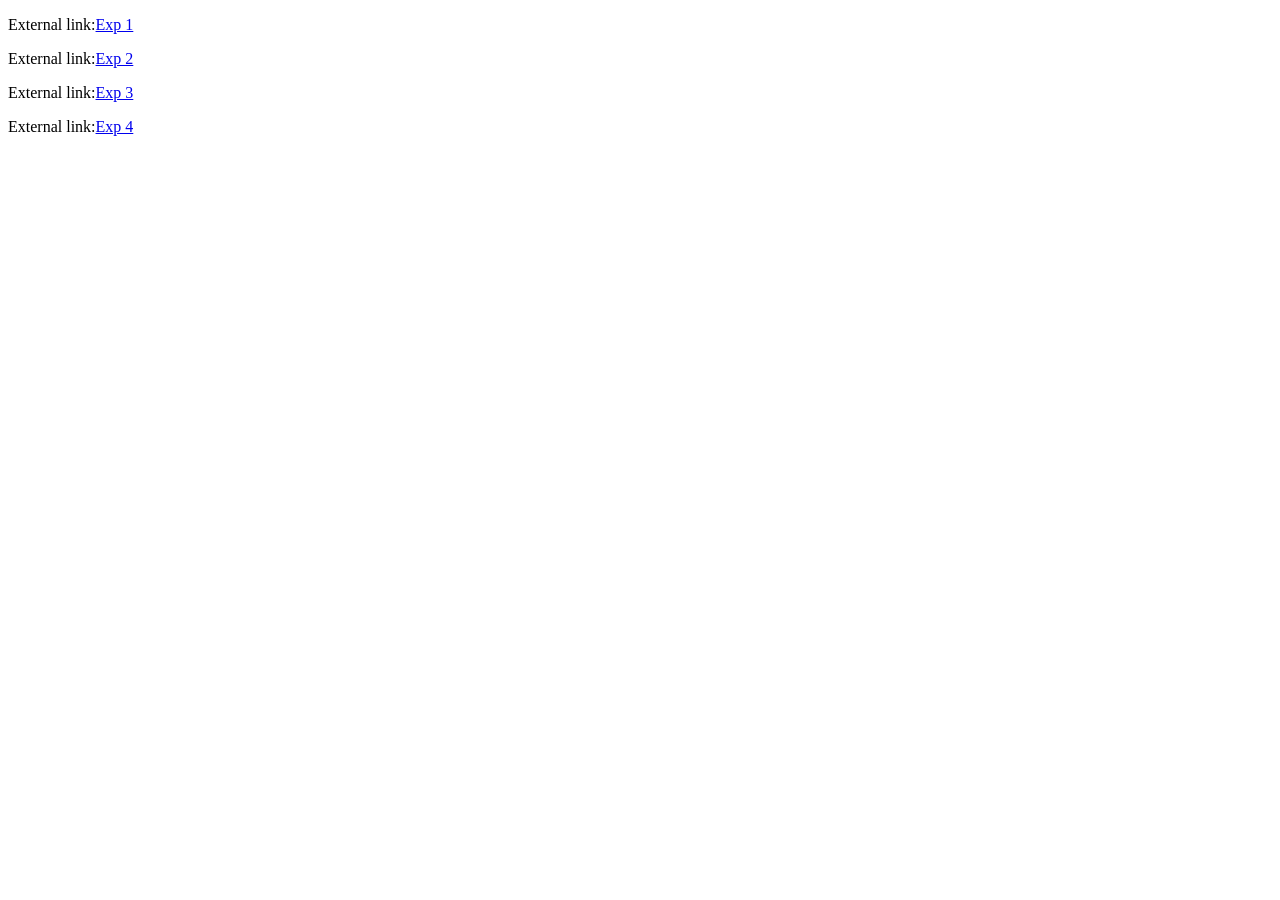
==== index.html @ 46e13186 "Add files via upload" ====
<!DOCTYPE html>
<!--
To change this license header, choose License Headers in Project Properties.
To change this template file, choose Tools | Templates
and open the template in the editor.
-->
<html>
    <head>
        <title>TODO supply a title</title>
        <meta charset="UTF-8">
        <meta name="viewport" content="width=device-width, initial-scale=1.0">
    </head>
    <body>
        <p>External link:<a href="ex1/public_html/vinayweb1.html">Exp 1</a></p>
        <p>External link:<a href="ex22/ex22/public_html/vinayweb2.html">Exp 2</a></p>
        <p>External link:<a href="ex33/ex33/public_html/vinayweb3.html">Exp 3</a></p>
        <p>External link:<a href="exp44/public_html/vinayweb4.html">Exp 4</a></p>
    </body>
</html>
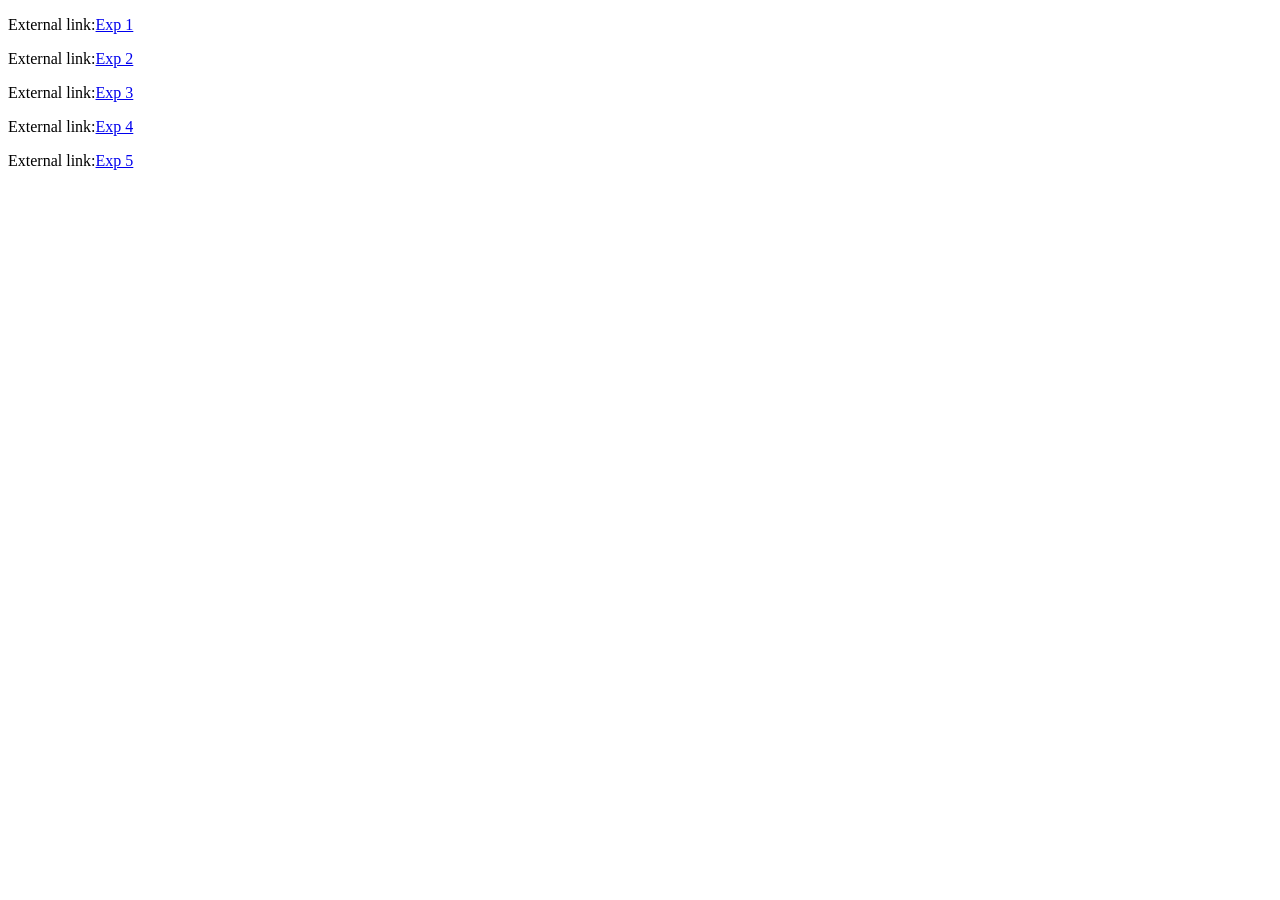
==== commit 70c1ae71: "Update index.html" ====
--- a/index.html
+++ b/index.html
@@ -11,9 +11,10 @@
         <meta name="viewport" content="width=device-width, initial-scale=1.0">
     </head>
     <body>
-        <p>External link:<a href="ex1/public_html/vinayweb1.html">Exp 1</a></p>
-        <p>External link:<a href="ex22/ex22/public_html/vinayweb2.html">Exp 2</a></p>
-        <p>External link:<a href="ex33/ex33/public_html/vinayweb3.html">Exp 3</a></p>
-        <p>External link:<a href="exp44/public_html/vinayweb4.html">Exp 4</a></p>
+        <p>External link:<a href="vinayweb1.html">Exp 1</a></p>
+        <p>External link:<a href="vinayweb2.html">Exp 2</a></p>
+        <p>External link:<a href="vinayweb3.html">Exp 3</a></p>
+        <p>External link:<a href="vinayweb4.html">Exp 4</a></p>
+        <p>External link:<a href="bmi.html">Exp 5</a></p>
     </body>
 </html>
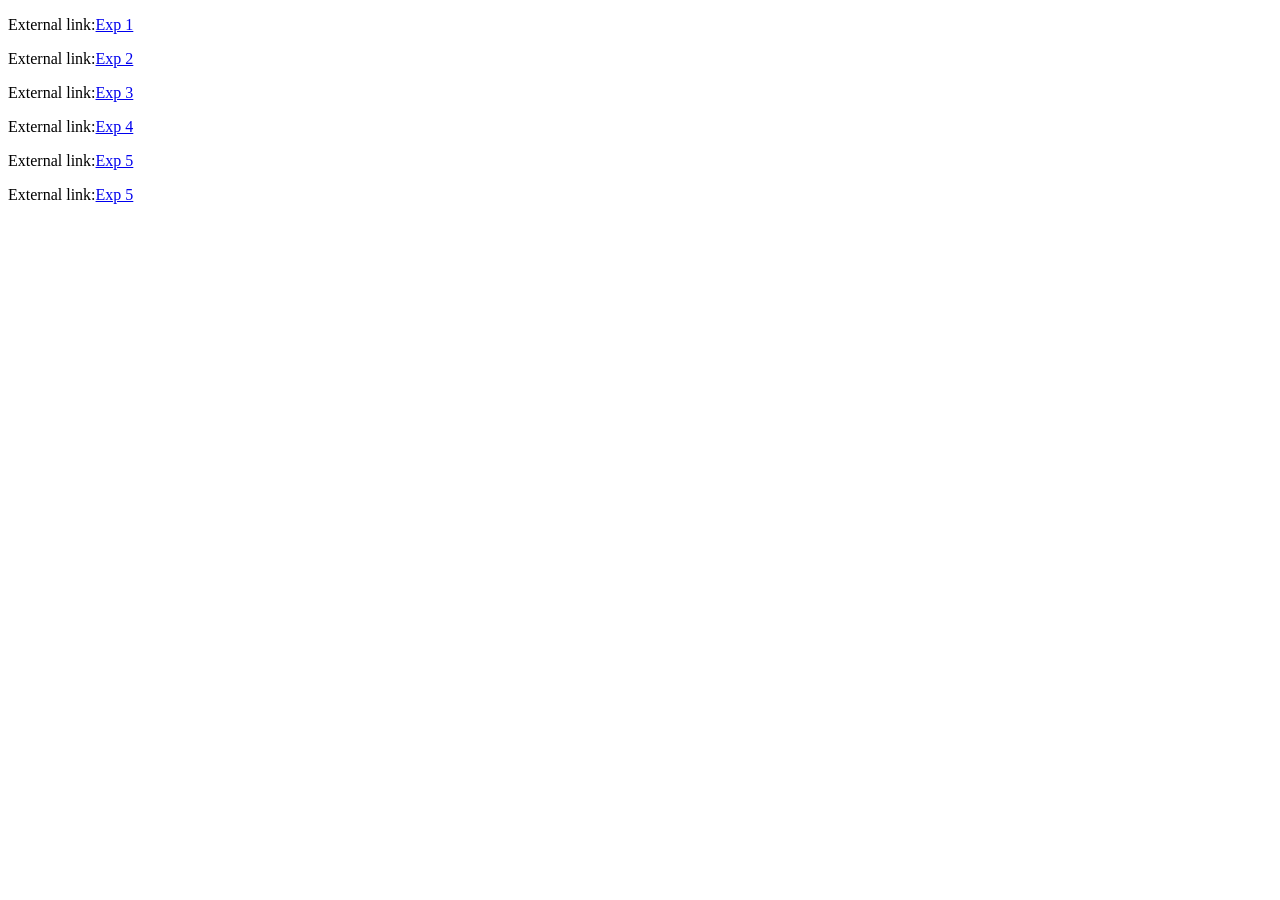
==== commit cbeec66d: "Update index.html" ====
--- a/index.html
+++ b/index.html
@@ -16,5 +16,6 @@
         <p>External link:<a href="vinayweb3.html">Exp 3</a></p>
         <p>External link:<a href="vinayweb4.html">Exp 4</a></p>
         <p>External link:<a href="bmi.html">Exp 5</a></p>
+        <p>External link:<a href="vinayweb6.html">Exp 5</a></p>
     </body>
 </html>
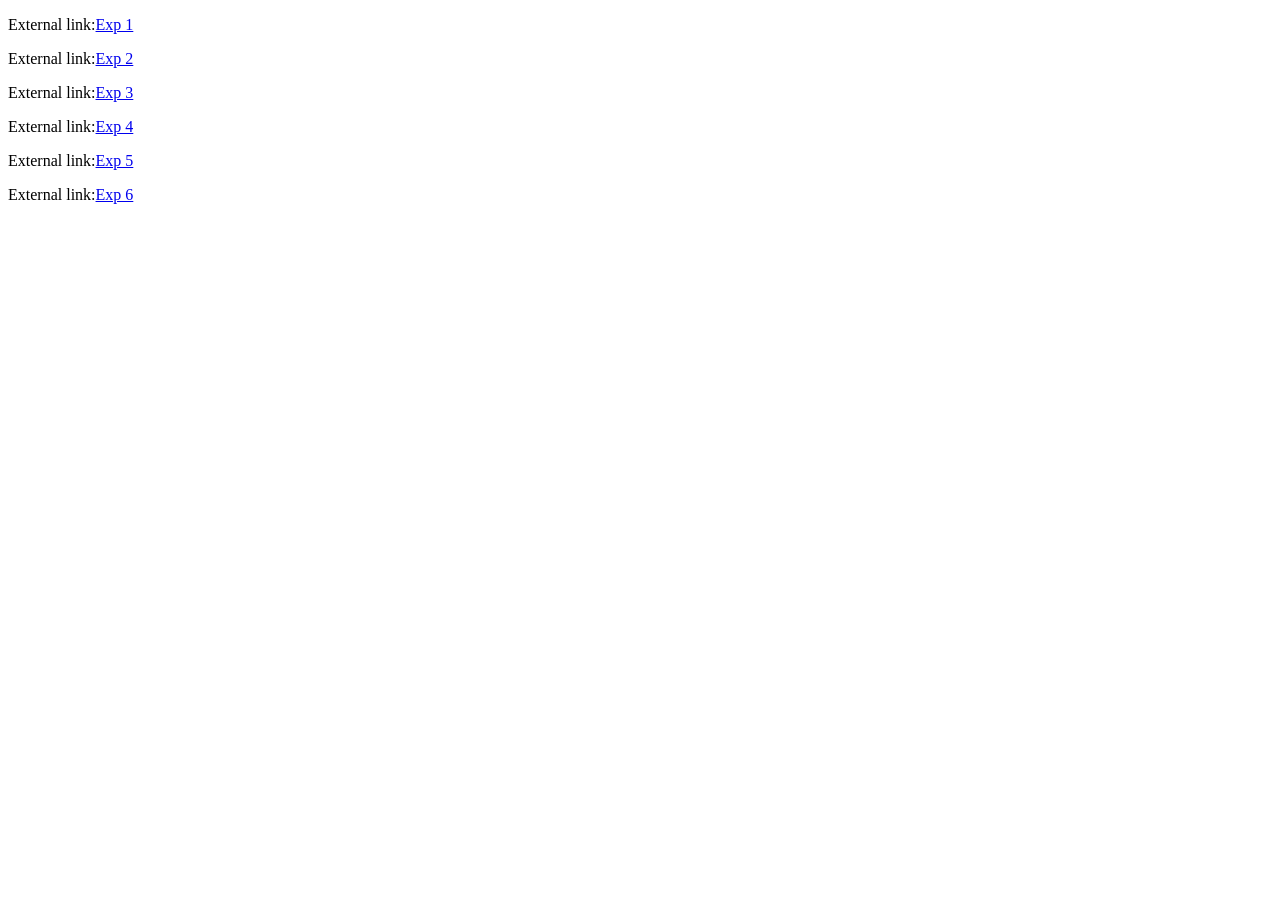
==== commit cabc563c: "Update index.html" ====
--- a/index.html
+++ b/index.html
@@ -16,6 +16,6 @@
         <p>External link:<a href="vinayweb3.html">Exp 3</a></p>
         <p>External link:<a href="vinayweb4.html">Exp 4</a></p>
         <p>External link:<a href="bmi.html">Exp 5</a></p>
-        <p>External link:<a href="vinayweb6.html">Exp 5</a></p>
+        <p>External link:<a href="vinayweb6.html">Exp 6</a></p>
     </body>
 </html>
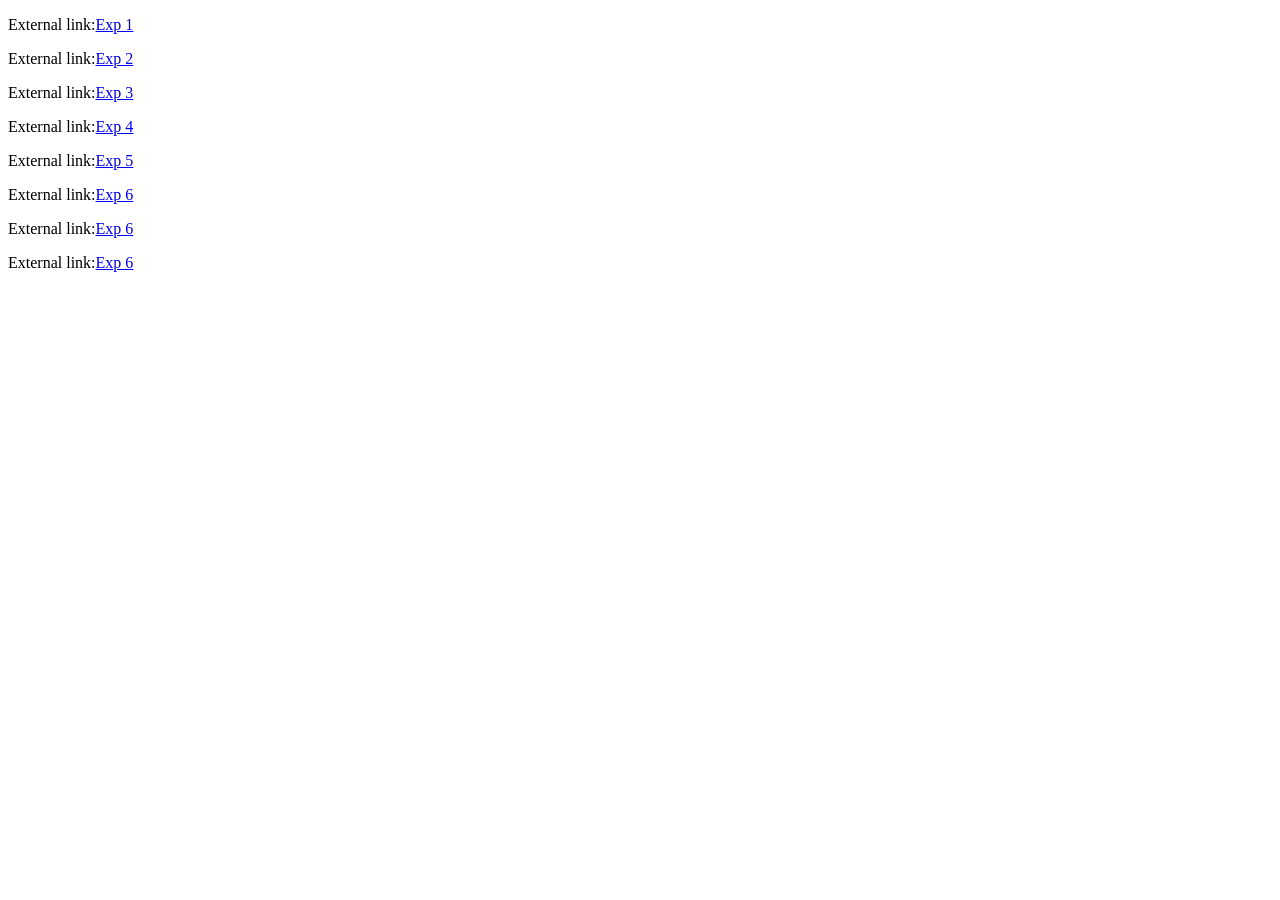
==== commit 6993d45b: "Update index.html" ====
--- a/index.html
+++ b/index.html
@@ -17,5 +17,7 @@
         <p>External link:<a href="vinayweb4.html">Exp 4</a></p>
         <p>External link:<a href="bmi.html">Exp 5</a></p>
         <p>External link:<a href="vinayweb6.html">Exp 6</a></p>
+        <p>External link:<a href="vin weblab9.html">Exp 6</a></p>
+        <p>External link:<a href="vinweblab 10.html">Exp 6</a></p>
     </body>
 </html>
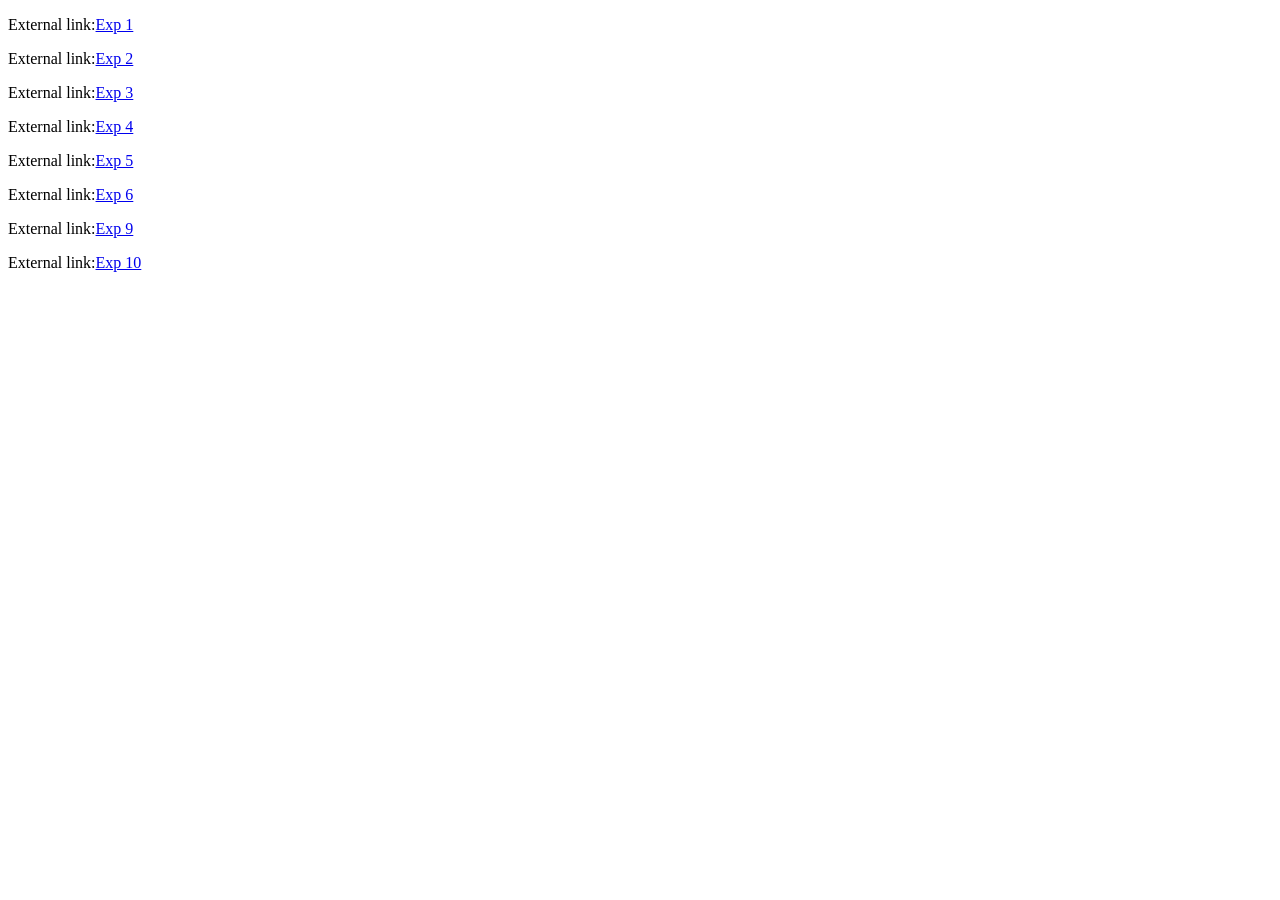
==== commit ec5b05b2: "Update index.html" ====
--- a/index.html
+++ b/index.html
@@ -17,7 +17,7 @@
         <p>External link:<a href="vinayweb4.html">Exp 4</a></p>
         <p>External link:<a href="bmi.html">Exp 5</a></p>
         <p>External link:<a href="vinayweb6.html">Exp 6</a></p>
-        <p>External link:<a href="vin weblab9.html">Exp 6</a></p>
-        <p>External link:<a href="vinweblab 10.html">Exp 6</a></p>
+        <p>External link:<a href="vin weblab9.html">Exp 9</a></p>
+        <p>External link:<a href="vinweblab 10.html">Exp 10</a></p>
     </body>
 </html>
